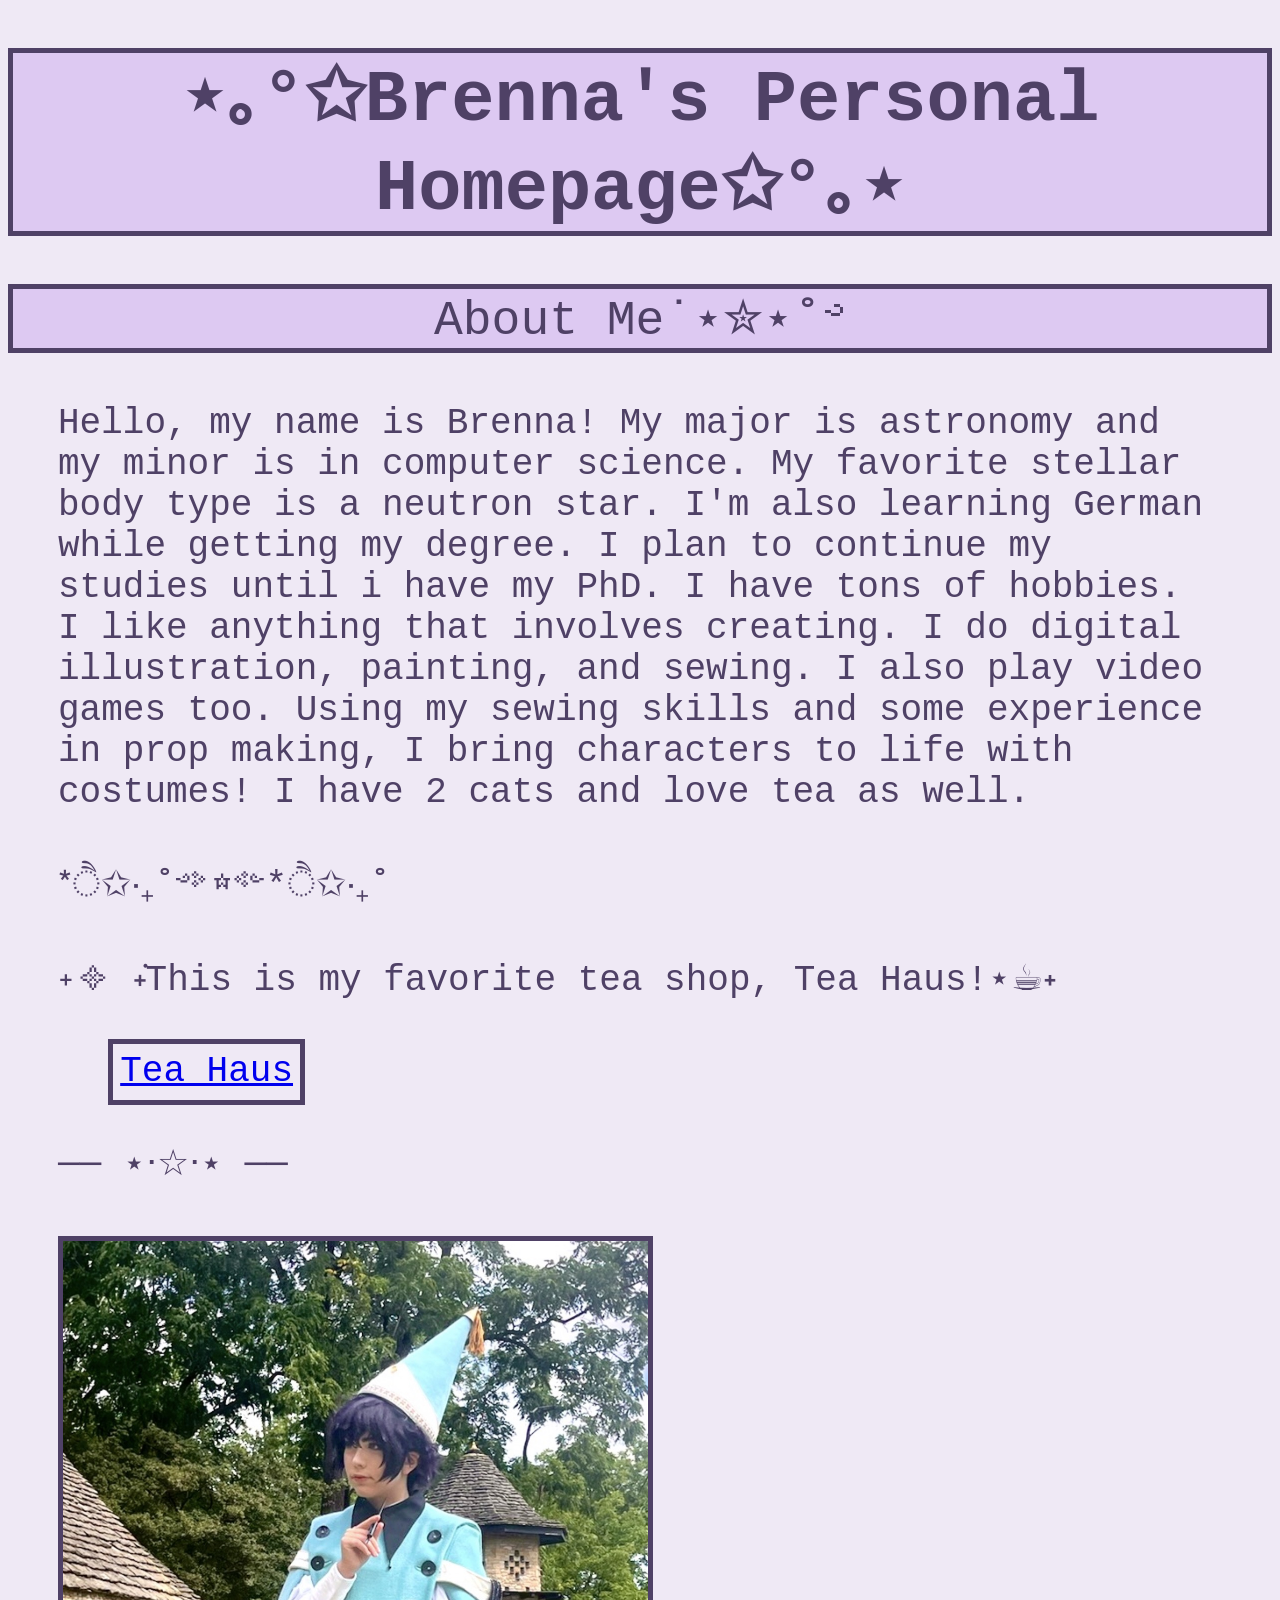
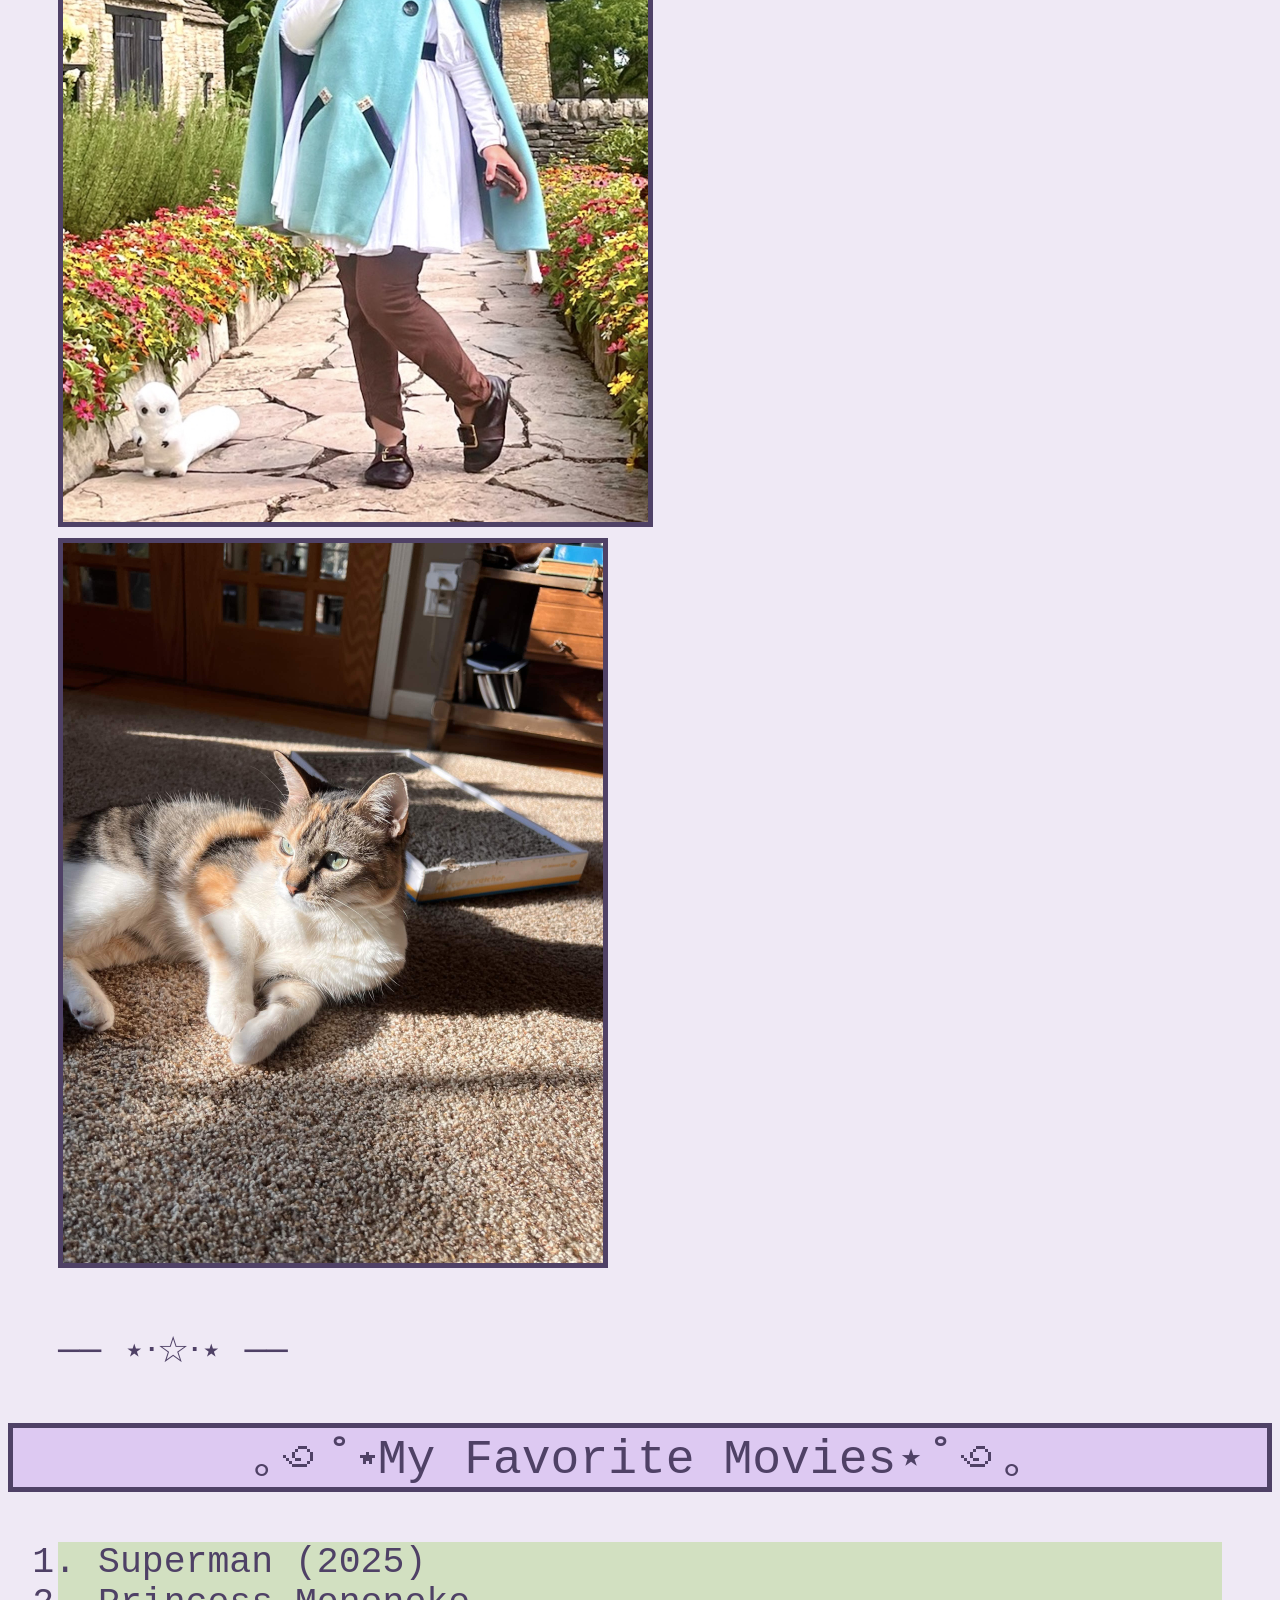
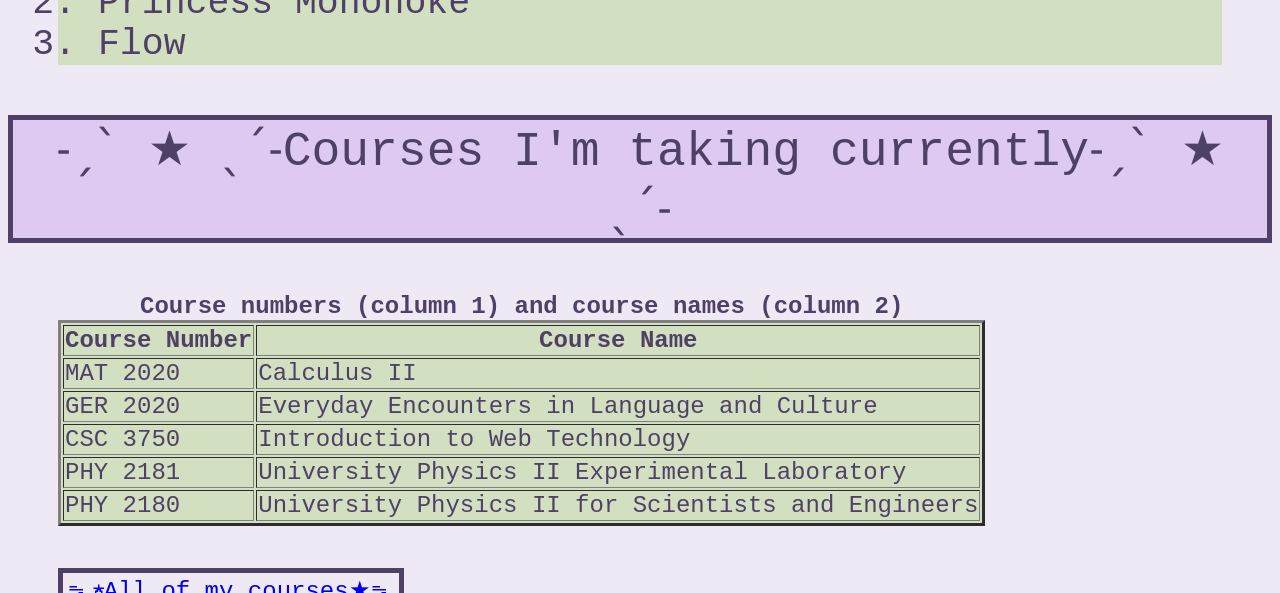
==== index.html @ a68e5c82 "Add files via upload" ====
<!DOCTYPE html>

<!-- Index page-->
<html>
	<head>
		<meta charset = "utf-8">
		<title>Brenna's Homepage!</title>
		<link rel = "stylesheet" type ="text/css" 
			href = "style.css">
	</head>
	
	<body>
		<h1>⋆｡°✩Brenna's Personal Homepage✩°｡⋆</h1>
	</body>
	
	<!-- About me -->
	<body>
		<h2>About Me˙⋆✮⋆˚࿔</h2>
			<p>
				Hello, my name is Brenna! My major is astronomy and my minor is in computer science. 
				My favorite stellar body type is a neutron star. I'm also learning German while getting my degree. 
				I plan to continue my studies until i have my PhD. I have tons of hobbies. I like anything that involves creating.
				I do digital illustration, painting, and sewing. I also play video games too. Using my sewing skills and some experience in prop
				making, I bring characters to life with costumes! I have 2 cats and love tea as well.
			</p>
			
			<p>*ੈ✩‧₊˚༺☆༻*ੈ✩‧₊˚</p>
			
			<p>˖᯽ ݁˖This is my favorite tea shop, Tea Haus!⋆☕︎˖</p>
			<p><a href = "https://teahaus.com/pages/visit-us-in-ann-arbor">Tea Haus</a></p>
	</body>
	
	<!-- Pictures!-->
	<body>
		<p>── ⋆⋅☆⋅⋆ ──<p>
		<p>
			<img src = "cosplaypic.png" width = "584.5" height = "880.5"
				alt = "Picture of me cosplaying">
				<br>
			<img src = "reeses.jpg" width = "540" height = "720"
				alt = "Picture of my calico cat">
		</p>
		<p>── ⋆⋅☆⋅⋆ ──<p>
	</body>
	
	</body> 
		<h2>｡꩜˚⋆My Favorite Movies⋆˚꩜｡</h2>
			<ol>
				<!-- This list contains 3 list items -->
				<li>Superman (2025)</li>
				<li>Princess Mononoke</li>
				<li>Flow</li>
			</ol>
	</body>
	
	<!-- Table of courses -->
	<body>
		<h2>˗ˏˋ ★ ˎˊ˗Courses I'm taking currently˗ˏˋ ★ ˎˊ˗</h2>
		<!-- Create table -->
		<table border = "3">
			<caption><strong>Course numbers (column 1) and course names (column 2)</strong></caption>
			<!-- Create columns -->
			<thead>
				<tr>
					<th>Course Number</th>
					<th>Course Name</th>
				</tr>
			</thead>
			
			<tbody>
				<tr>
					<td>MAT 2020</td>
					<td>Calculus II</td>
				</tr>
				<tr>
					<td>GER 2020</td>
					<td>Everyday Encounters in Language and Culture</td>
				</tr>
				<tr>
					<td>CSC 3750</td>
					<td>Introduction to Web Technology</td>
				</tr>
				<tr>
					<td>PHY 2181</td>
					<td>University Physics II Experimental Laboratory</td>
				</tr>
				<tr>
					<td>PHY 2180</td>
					<td>University Physics II for Scientists and Engineers</td>
				</tr>
			</tbody>
		</table>
		<a href="coursepage.html">ᯓ★All of my courses★ᯓ</a>
	</body>
---- style.css ----
/* External style sheet */

h1 { 
		font-family: "Lucida Sans Typewriter", Lucida Console, monospace;
		font-size: 3em;
		font-weight: 900;
		color: #4F4166;
		text-align: center;
		background-color: #DDC9F2;
		border: 5px solid #4F4166;
}
		
h2 { 
		font-family: "Lucida Sans Typewriter", Lucida Console, monospace;
		font-size: 2em;
		font-weight: 500;
		color: #4F4166;
		text-align: center;
		background-color: #DDC9F2;
		border: 5px solid #4F4166;
}

body { 
		font-family: "Courier New", Courier, monospace;
		font-size: 1.5em;
		font-weight: normal;
		color: #4F4166;
		background-color: #EFE9F5;
}
p {
		margin: 50px;
		font-size: 1.5em;
}
img {
		border: 5px solid #4F4166;
}

ol {
		margin: 50px;
		background-color: #D2E0C1;
		font-size: 1.52em;
}

table {
		margin: 50px;
		background-color: #D2E0C1;
}
a {
	margin: 50px;
	font-weight: 500;
	border: 5px solid #4F4166;
	padding: .2em;
}
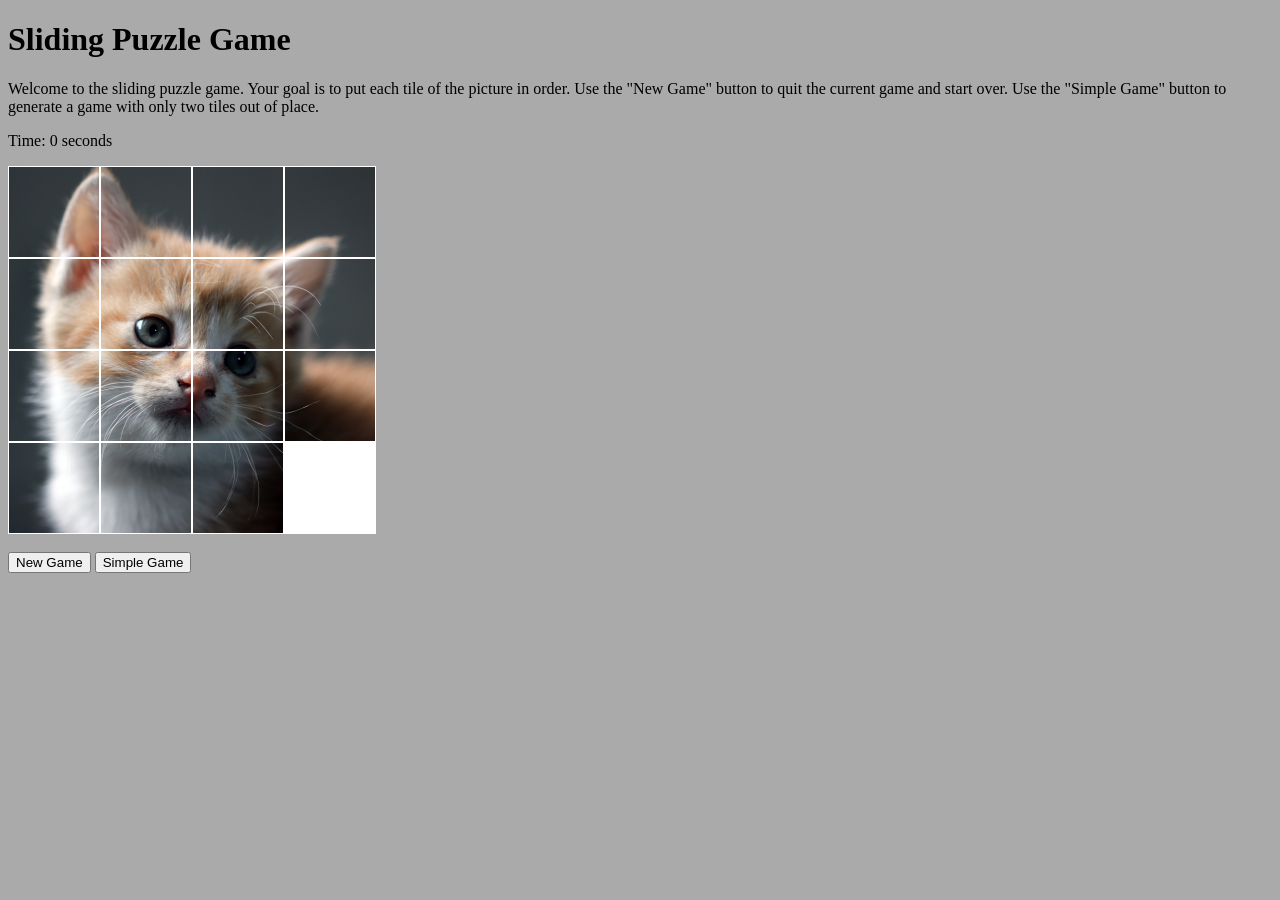
==== commit cb1c7883: "Add files via upload" ====
--- a/index.html
+++ b/index.html
@@ -1,94 +1,51 @@
 <!DOCTYPE html>
-
-<!-- Index page-->
 <html>
 	<head>
-		<meta charset = "utf-8">
-		<title>Brenna's Homepage!</title>
-		<link rel = "stylesheet" type ="text/css" 
-			href = "style.css">
+		<meta charset="utf-8">
+		<title>Sliding Puzzle Game</title>
+		<link rel="stylesheet" href="style.css">
 	</head>
 	
 	<body>
-		<h1>⋆｡°✩Brenna's Personal Homepage✩°｡⋆</h1>
+		<h1>Sliding Puzzle Game</h1>
+		<p>Welcome to the sliding puzzle game. Your goal is to put each tile of the picture in order. 
+			Use the "New Game" button to quit the current game and start over. Use the "Simple Game" button to generate 
+			a game with only two tiles out of place.</p>
+		
+		<p>Time: <span id="time">0</span> seconds</p>
+
+		<!-- Table to display puzzle -->
+		<div id="table" style="display: table;">
+			<div id="row1" style="display: table-row;">
+				<div id="cell11" class="tile1" onClick="clickTile(1, 1);"></div>
+				<div id="cell12" class="tile2" onClick="clickTile(1, 2);"></div>
+				<div id="cell13" class="tile3" onClick="clickTile(1, 3);"></div>
+				<div id="cell14" class="tile4" onClick="clickTile(1, 4);"></div>
+			</div>	
+			<div id="row2" style="display: table-row;">
+				<div id="cell21" class="tile5" onClick="clickTile(2, 1);"></div>
+				<div id="cell22" class="tile6" onClick="clickTile(2, 2);"></div>
+				<div id="cell23" class="tile7" onClick="clickTile(2, 3);"></div>
+				<div id="cell24" class="tile8" onClick="clickTile(2, 4);"></div>
+			</div>
+			<div id="row3" style="display: table-row;">
+				<div id="cell31" class="tile9" onClick="clickTile(3, 1);"></div>
+				<div id="cell32" class="tile10" onClick="clickTile(3, 2);"></div>
+				<div id="cell33" class="tile11" onClick="clickTile(3, 3);"></div>
+				<div id="cell34" class="tile12" onClick="clickTile(3, 4);"></div>
+			</div>
+			<div id="row4" style="display: table-row;">
+				<div id="cell41" class="tile13" onClick="clickTile(4, 1);"></div>
+				<div id="cell42" class="tile14" onClick="clickTile(4, 2);"></div>
+				<div id="cell43" class="tile15" onClick="clickTile(4, 3);"></div>
+				<div id="cell44" class="tile16" onClick="clickTile(4, 4);"></div>
+			</div>
+		</div>	
+
+		<br>
+		<button onClick="shuffle();">New Game</button>
+		<button onClick="simpleGame();">Simple Game</button>
+
+		<script src="functions.js"></script>
 	</body>
-	
-	<!-- About me -->
-	<body>
-		<h2>About Me˙⋆✮⋆˚࿔</h2>
-			<p>
-				Hello, my name is Brenna! My major is astronomy and my minor is in computer science. 
-				My favorite stellar body type is a neutron star. I'm also learning German while getting my degree. 
-				I plan to continue my studies until i have my PhD. I have tons of hobbies. I like anything that involves creating.
-				I do digital illustration, painting, and sewing. I also play video games too. Using my sewing skills and some experience in prop
-				making, I bring characters to life with costumes! I have 2 cats and love tea as well.
-			</p>
-			
-			<p>*ੈ✩‧₊˚༺☆༻*ੈ✩‧₊˚</p>
-			
-			<p>˖᯽ ݁˖This is my favorite tea shop, Tea Haus!⋆☕︎˖</p>
-			<p><a href = "https://teahaus.com/pages/visit-us-in-ann-arbor">Tea Haus</a></p>
-	</body>
-	
-	<!-- Pictures!-->
-	<body>
-		<p>── ⋆⋅☆⋅⋆ ──<p>
-		<p>
-			<img src = "cosplaypic.png" width = "584.5" height = "880.5"
-				alt = "Picture of me cosplaying">
-				<br>
-			<img src = "reeses.jpg" width = "540" height = "720"
-				alt = "Picture of my calico cat">
-		</p>
-		<p>── ⋆⋅☆⋅⋆ ──<p>
-	</body>
-	
-	</body> 
-		<h2>｡꩜˚⋆My Favorite Movies⋆˚꩜｡</h2>
-			<ol>
-				<!-- This list contains 3 list items -->
-				<li>Superman (2025)</li>
-				<li>Princess Mononoke</li>
-				<li>Flow</li>
-			</ol>
-	</body>
-	
-	<!-- Table of courses -->
-	<body>
-		<h2>˗ˏˋ ★ ˎˊ˗Courses I'm taking currently˗ˏˋ ★ ˎˊ˗</h2>
-		<!-- Create table -->
-		<table border = "3">
-			<caption><strong>Course numbers (column 1) and course names (column 2)</strong></caption>
-			<!-- Create columns -->
-			<thead>
-				<tr>
-					<th>Course Number</th>
-					<th>Course Name</th>
-				</tr>
-			</thead>
-			
-			<tbody>
-				<tr>
-					<td>MAT 2020</td>
-					<td>Calculus II</td>
-				</tr>
-				<tr>
-					<td>GER 2020</td>
-					<td>Everyday Encounters in Language and Culture</td>
-				</tr>
-				<tr>
-					<td>CSC 3750</td>
-					<td>Introduction to Web Technology</td>
-				</tr>
-				<tr>
-					<td>PHY 2181</td>
-					<td>University Physics II Experimental Laboratory</td>
-				</tr>
-				<tr>
-					<td>PHY 2180</td>
-					<td>University Physics II for Scientists and Engineers</td>
-				</tr>
-			</tbody>
-		</table>
-		<a href="coursepage.html">ᯓ★All of my courses★ᯓ</a>
-	</body>+</html>
--- a/style.css
+++ b/style.css
@@ -1,53 +1,33 @@
-/* External style sheet */
-
-h1 { 
-		font-family: "Lucida Sans Typewriter", Lucida Console, monospace;
-		font-size: 3em;
-		font-weight: 900;
-		color: #4F4166;
-		text-align: center;
-		background-color: #DDC9F2;
-		border: 5px solid #4F4166;
-}
-		
-h2 { 
-		font-family: "Lucida Sans Typewriter", Lucida Console, monospace;
-		font-size: 2em;
-		font-weight: 500;
-		color: #4F4166;
-		text-align: center;
-		background-color: #DDC9F2;
-		border: 5px solid #4F4166;
+BODY {
+	background: #AAAAAA;
 }
 
-body { 
-		font-family: "Courier New", Courier, monospace;
-		font-size: 1.5em;
-		font-weight: normal;
-		color: #4F4166;
-		background-color: #EFE9F5;
-}
-p {
-		margin: 50px;
-		font-size: 1.5em;
-}
-img {
-		border: 5px solid #4F4166;
+.tile1, .tile2, .tile3, .tile4, 
+.tile5, .tile6, .tile7, .tile8, 
+.tile9, .tile10, .tile11, .tile12, 
+.tile13, .tile14, .tile15, .tile16 
+{
+	display: table-cell;
+	width: 90px;
+	height: 90px;
+	border: 1px solid white;
+	background: url("image.png");
+	cursor: pointer;
 }
 
-ol {
-		margin: 50px;
-		background-color: #D2E0C1;
-		font-size: 1.52em;
-}
-
-table {
-		margin: 50px;
-		background-color: #D2E0C1;
-}
-a {
-	margin: 50px;
-	font-weight: 500;
-	border: 5px solid #4F4166;
-	padding: .2em;
-}+.tile1 {background-position: 0px 0px;}
+.tile2 {background-position: -90px 0px;}
+.tile3 {background-position: -180px 0px;}
+.tile4 {background-position: -270px 0px;}
+.tile5 {background-position: 0px -90px;}
+.tile6 {background-position: -90px -90px;}
+.tile7 {background-position: -180px -90px;}
+.tile8 {background-position: -270px -90px;}
+.tile9 {background-position: 0px -180px;}
+.tile10 {background-position: -90px -180px;}
+.tile11 {background-position: -180px -180px;}
+.tile12 {background-position: -270px -180px;}
+.tile13 {background-position: 0px -270px;}
+.tile14 {background-position: -90px -270px;}
+.tile15 {background-position: -180px -270px;}
+.tile16 {background: white; cursor: default;}
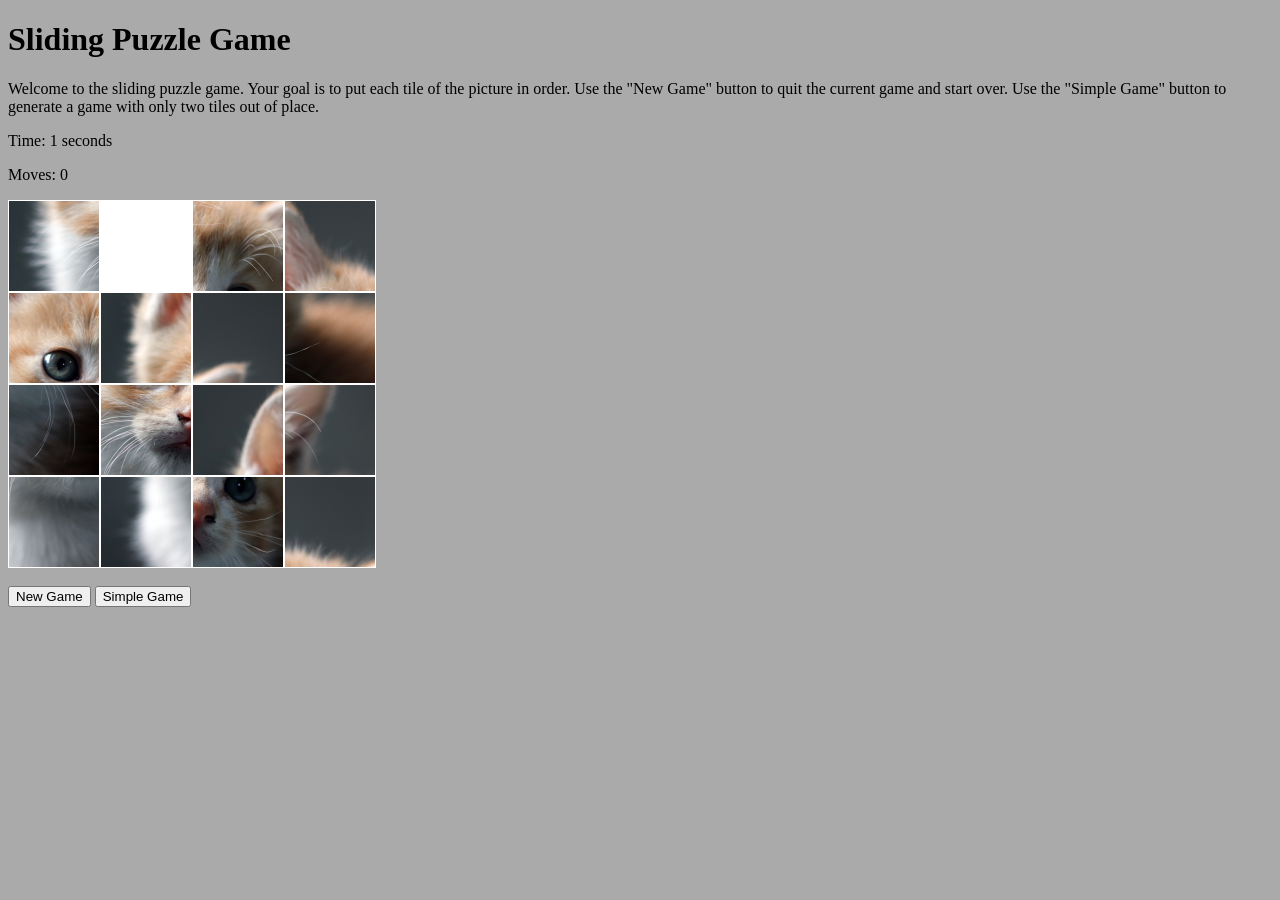
==== commit c9fc862c: "Add files via upload" ====
--- a/index.html
+++ b/index.html
@@ -6,13 +6,14 @@
 		<link rel="stylesheet" href="style.css">
 	</head>
 	
-	<body>
+	<body onload="shuffle();">
 		<h1>Sliding Puzzle Game</h1>
 		<p>Welcome to the sliding puzzle game. Your goal is to put each tile of the picture in order. 
 			Use the "New Game" button to quit the current game and start over. Use the "Simple Game" button to generate 
 			a game with only two tiles out of place.</p>
 		
 		<p>Time: <span id="time">0</span> seconds</p>
+		<p>Moves: <span id="moves">0</span></p>
 
 		<!-- Table to display puzzle -->
 		<div id="table" style="display: table;">
